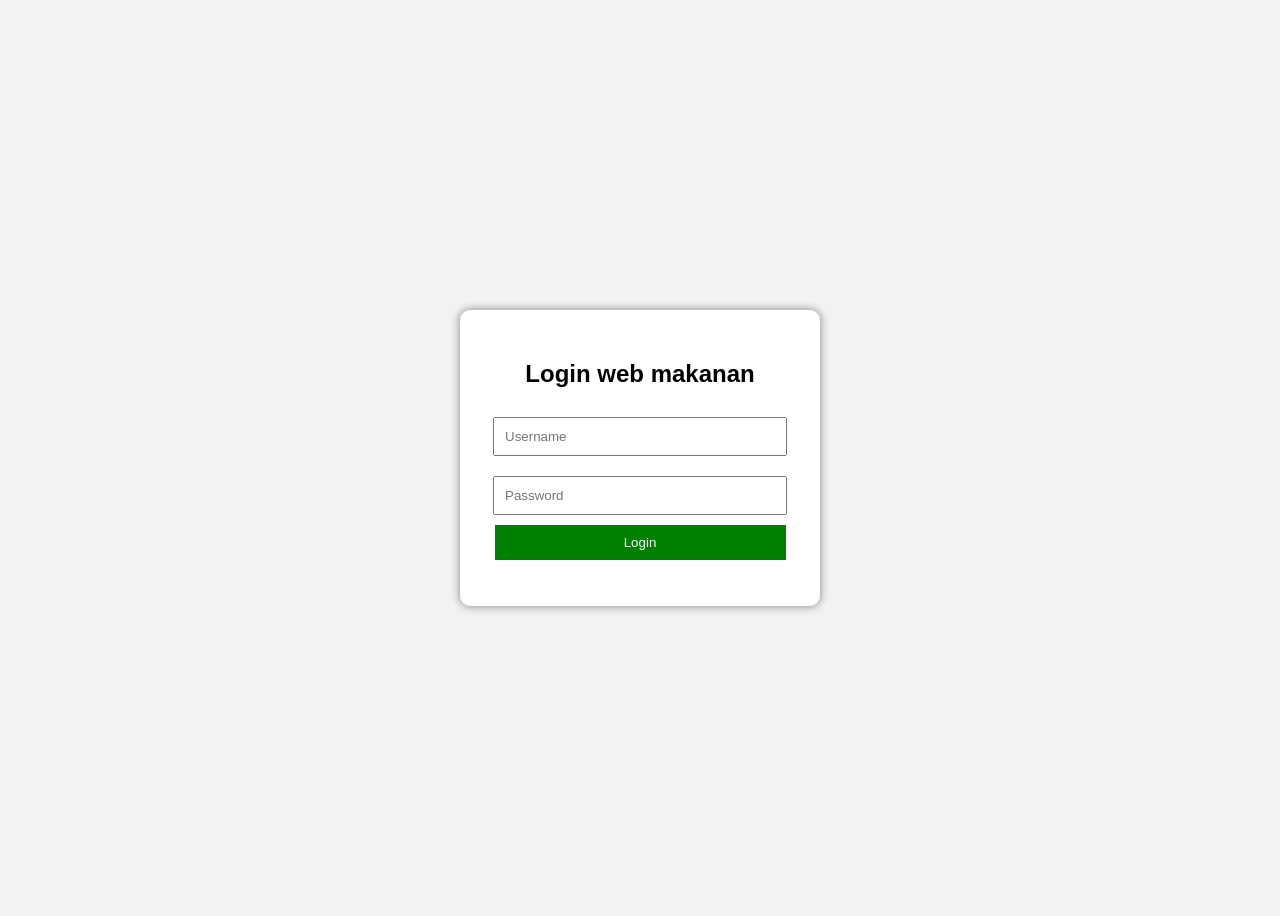
==== index.html @ d8b81d41 "Add files via upload" ====
<!DOCTYPE html>
<html>
<head>
    <title>Login Web Makanan</title>

    <style>
        body {
            font-family: Arial;
            background-color: #f2f2f2;
            display: flex;
            justify-content: center;
            align-items: center;
            height: 100vh;
        }

        .login {
            background-color: white;
            padding: 30px;
            width: 300px;
            border-radius: 10px;
            box-shadow: 0 0 10px gray;
            text-align: center;
        }

        input {
            width: 90%;
            padding: 10px;
            margin: 10px 0;
        }

        button {
            width: 97%;
            padding: 10px;
            background-color: green;
            color: white;
            border: none;
            cursor: pointer;
        }

        #pesan {
            color: red;
        }
    </style>
</head>

<body>

    <div class="login web makanan">
        <h2>Login web makanan</h2>

        <input type="text" id="username" placeholder="Username">
        <input type="password" id="password" placeholder="Password">

        <button onclick="login()">Login</button>

        <p id="pesan"></p>
    </div>

    <script>
        function login() {
            let username = document.getElementById("username").value;
            let password = document.getElementById("password").value;

            if (username == "reynad" && password == "12345") {
                window.location.href = "makanan.html";
            } else {
                document.getElementById("pesan").innerHTML =
                    "Username atau password salah goblok!";
            }
        }
    </script>

</body>
</html>
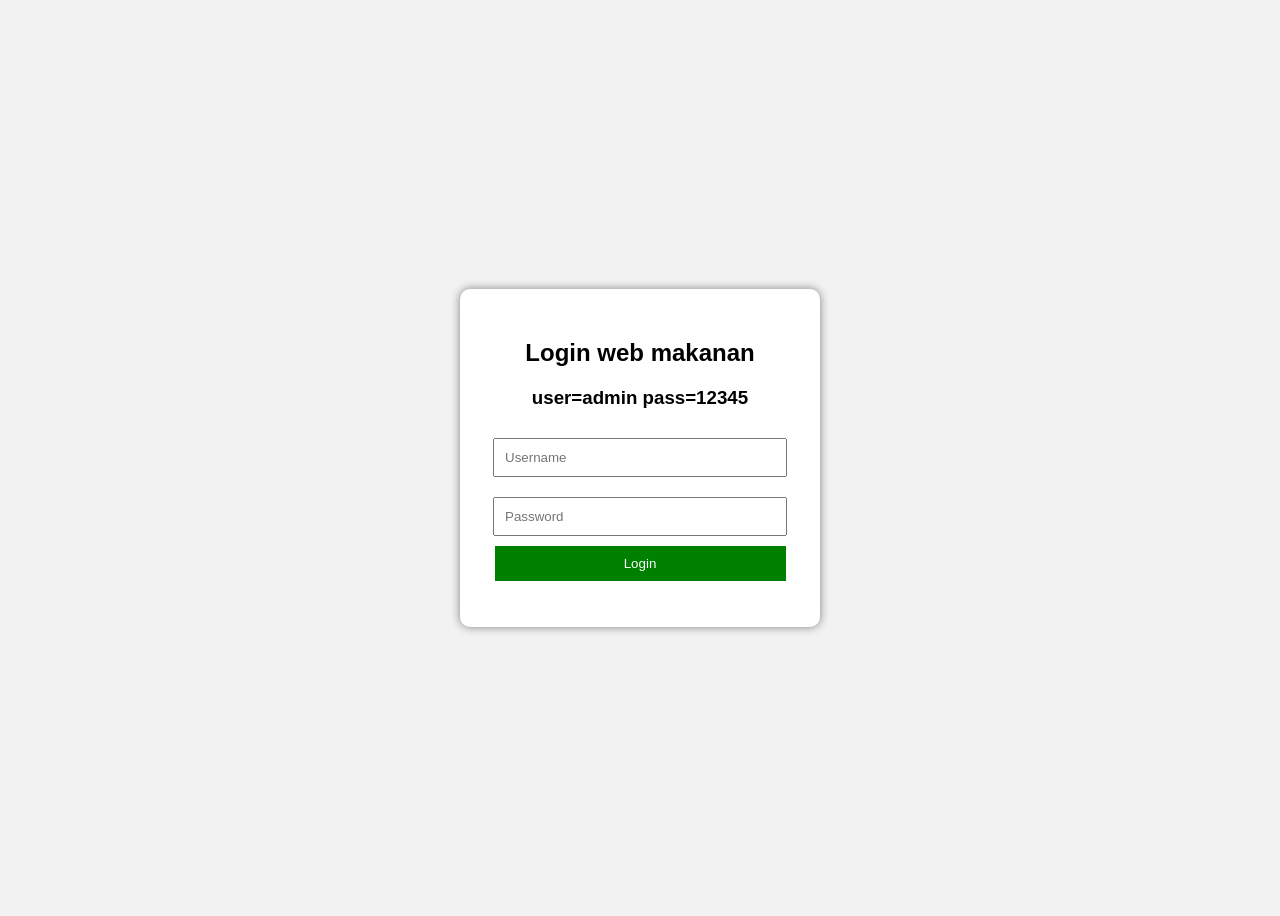
==== commit 74ad20e1: "Update login credentials and improve HTML structure" ====
--- a/index.html
+++ b/index.html
@@ -47,6 +47,7 @@
 
     <div class="login web makanan">
         <h2>Login web makanan</h2>
+        <h3>user=admin  pass=12345</h3>
 
         <input type="text" id="username" placeholder="Username">
         <input type="password" id="password" placeholder="Password">
@@ -61,7 +62,7 @@
             let username = document.getElementById("username").value;
             let password = document.getElementById("password").value;
 
-            if (username == "reynad" && password == "12345") {
+            if (username == "admin" && password == "12345") {
                 window.location.href = "makanan.html";
             } else {
                 document.getElementById("pesan").innerHTML =
@@ -71,4 +72,4 @@
     </script>
 
 </body>
-</html>+</html>
